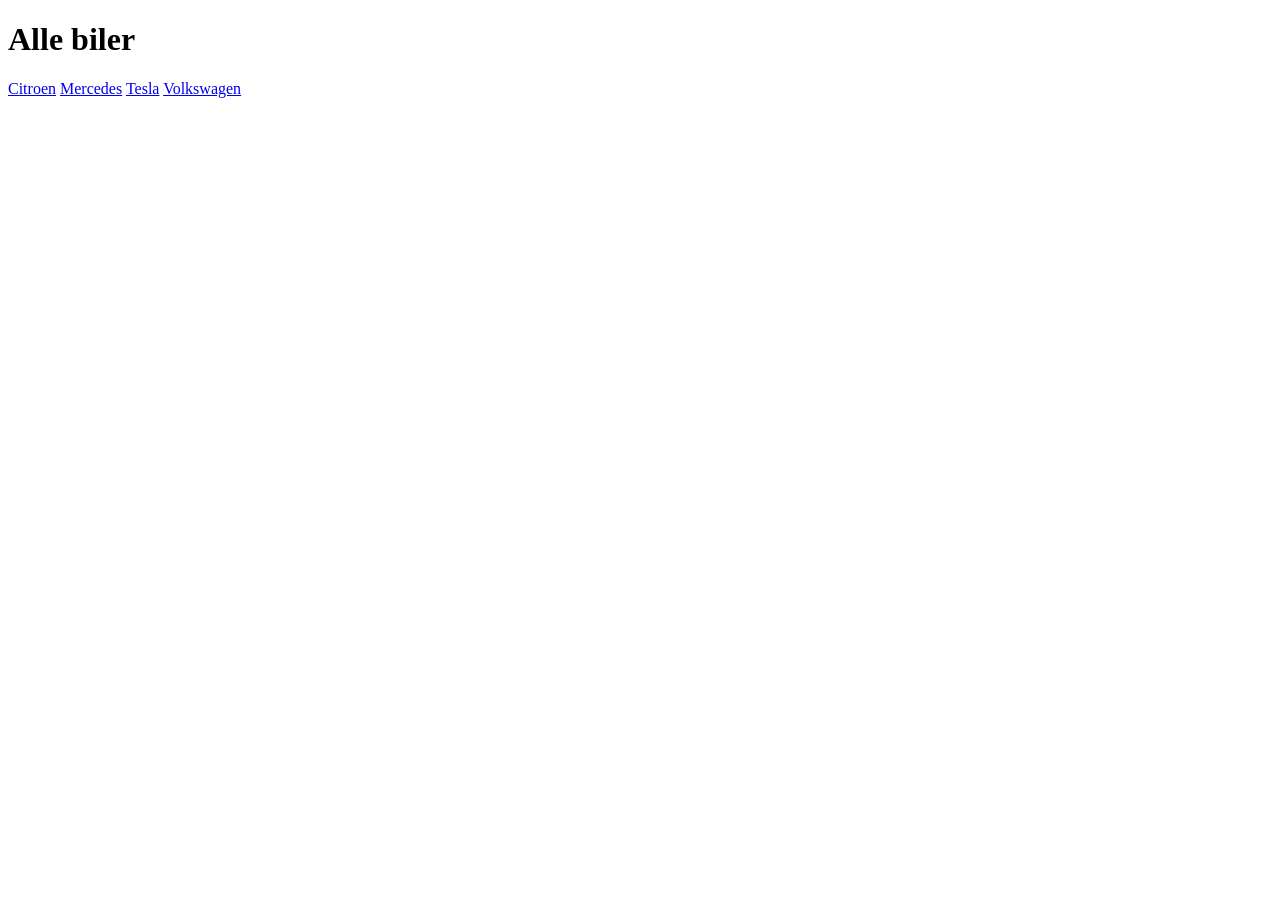
==== index.html @ b3e3c743 "First commit" ====
<!DOCTYPE html>
<html lang="da">

<head>
    <meta charset="utf-8">
    <meta name="viewport" content="width=device-width, initial-scale=1.0">
    <title>Alle biler</title>

</head>

<body>
    <h1>Alle biler</h1>
    <a href="citroen.html">Citroen</a>
    <a href="mercedes.html">Mercedes</a>
    <a href="toyota.html">Tesla</a>
    <a href="volkswagen.html">Volkswagen</a>



</body>

</html>
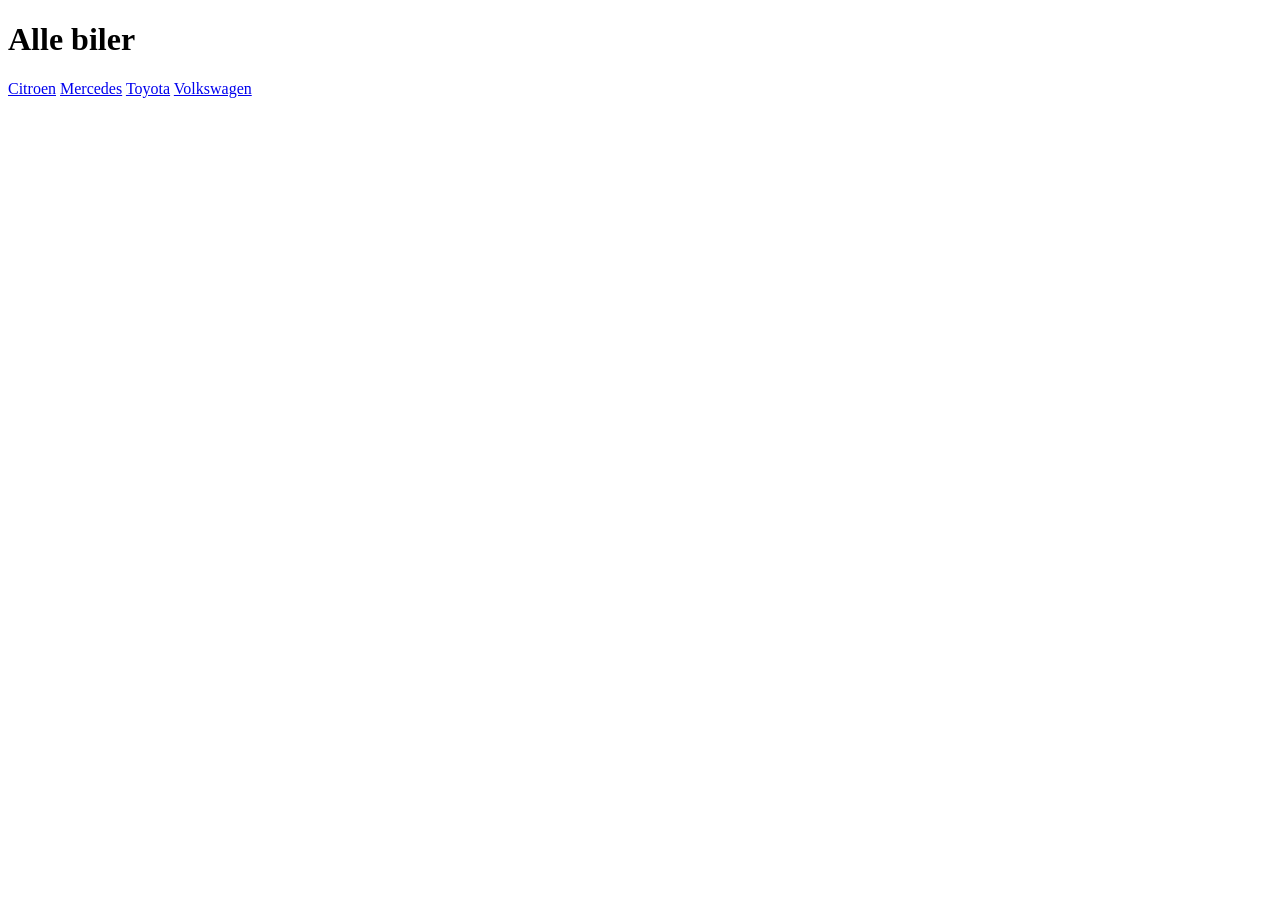
==== commit e9334e82: "Rettelse af linkoversigt på index" ====
--- a/index.html
+++ b/index.html
@@ -1,22 +1,16 @@
-<!DOCTYPE html>
+<!doctype html>
 <html lang="da">
+  <head>
+    <meta charset="utf-8" />
+    <meta name="viewport" content="width=device-width, initial-scale=1.0" />
+    <title>Alle biler</title>
+  </head>
 
-<head>
-    <meta charset="utf-8">
-    <meta name="viewport" content="width=device-width, initial-scale=1.0">
-    <title>Alle biler</title>
-
-</head>
-
-<body>
+  <body>
     <h1>Alle biler</h1>
     <a href="citroen.html">Citroen</a>
     <a href="mercedes.html">Mercedes</a>
-    <a href="toyota.html">Tesla</a>
+    <a href="toyota.html">Toyota</a>
     <a href="volkswagen.html">Volkswagen</a>
-
-
-
-</body>
-
-</html>+  </body>
+</html>
